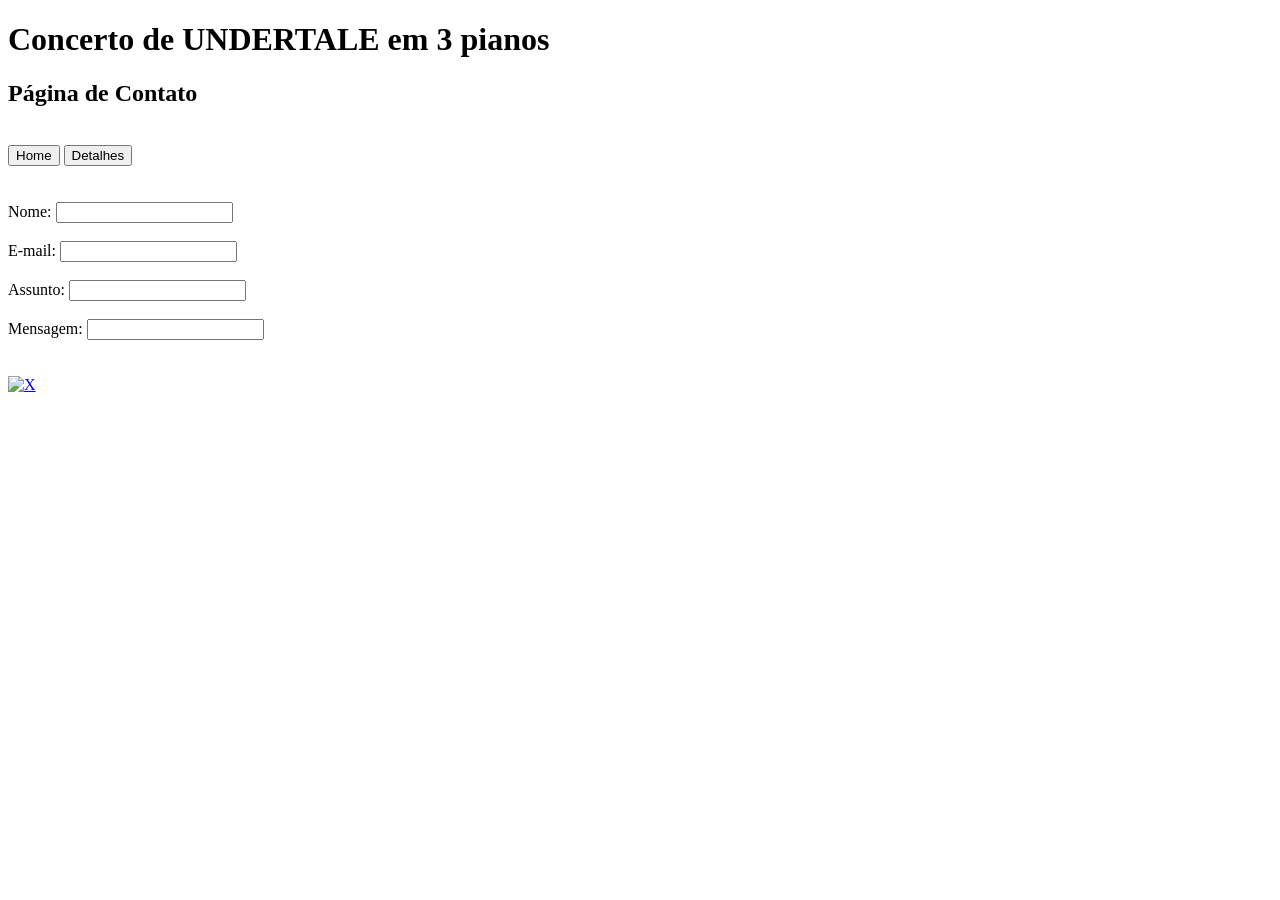
==== PROJETO_CONTADOR/Contato.html @ 2f6a962e "Projeto Contador Contador para o Concerto de UNDERTALE em Tóquio, Japão" ====
<!DOCTYPE html>
<html lang="pt-BR">

<head>
    <meta charset="UTF-8">
    <meta name="viewport" content="width=device-width, initial-scale=1.0">
    <title>Concerto de UNDERTALE</title>
    <link rel="stylesheet" href="/css/style.css">
    <script src="/js/script.js"></script>
</head>

<body>
    <div class="container-c">
        <div class="title-c">
            <h1>Concerto de UNDERTALE em 3 pianos</h1>
            <h2>Página de Contato</h2>
            <br>
            <div class="botoes">
                <button class=button onclick="window.location.href='index.html'">Home</button>
                <button class=button onclick="window.location.href='Detalhes.html'">Detalhes</button>
            </div>
        </div>
        <br> <br>
        <div class="form">
            <form class="register-form" id="registerForm">

                <label for="nome">Nome: </label>
                <input type="text" id="nome" required>
                <br><br>
                <label for="email">E-mail: </label>
                <input type="text" id="email" required>
                <br><br>
                <label for="assunto">Assunto: </label>
                <input type="text" id="assunto" required>
                <br><br>
                <label for="mensagem">Mensagem: </label>
                <input type="text" id="mensagem" required>

            </form>
            <br> <br>
        </div>
        <div class="title-c">
            <a href="https://x.com/undertale_sc24" class="botao"><img src="/img/X.svg" alt="X" class="x"></a>
        </div>

    </div>
</body>

</html>
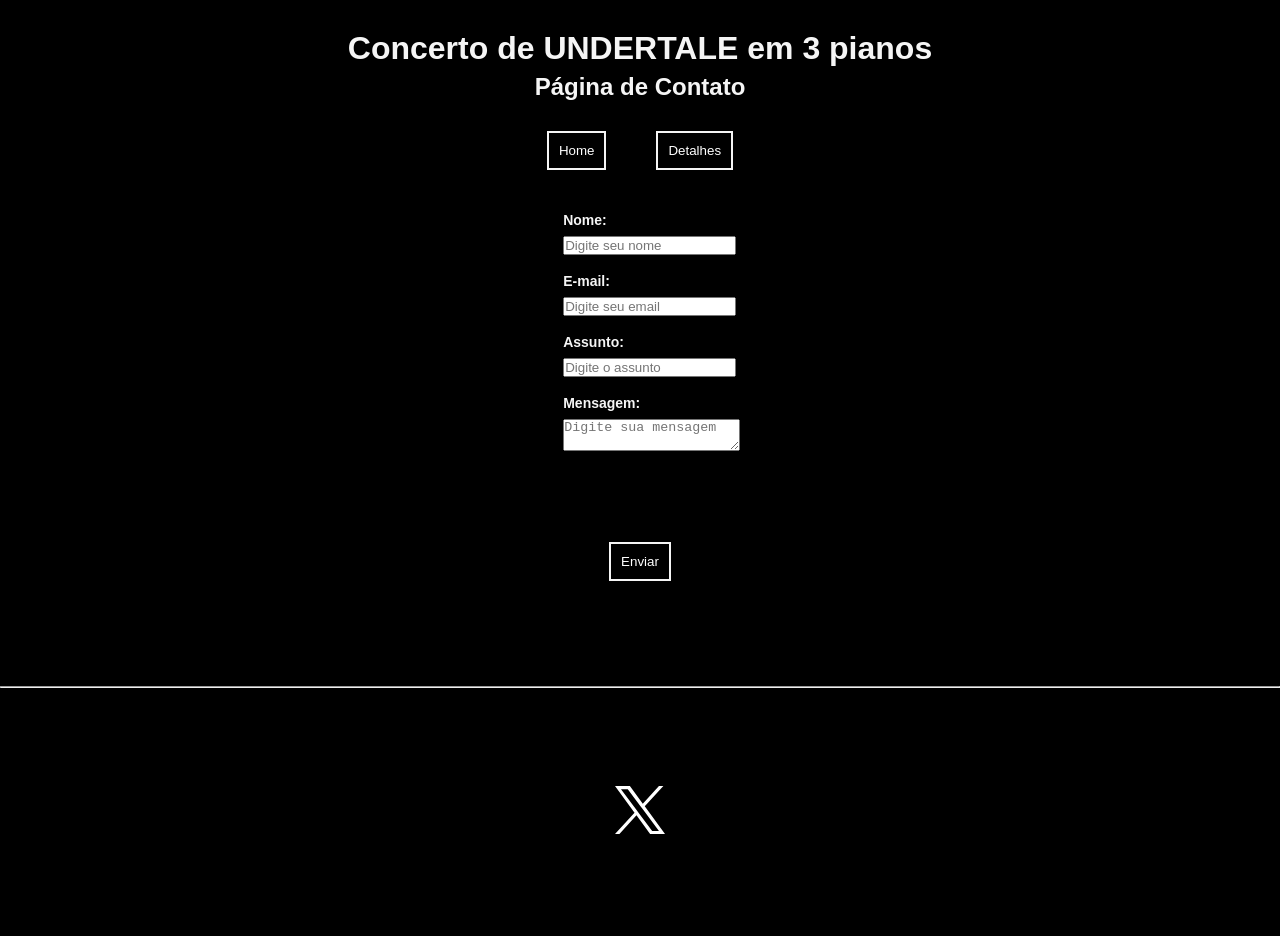
==== commit 37c1e47f: "Projeto Contador Projeto Contador" ====
--- a/PROJETO_CONTADOR/Contato.html
+++ b/PROJETO_CONTADOR/Contato.html
@@ -5,13 +5,14 @@
     <meta charset="UTF-8">
     <meta name="viewport" content="width=device-width, initial-scale=1.0">
     <title>Concerto de UNDERTALE</title>
-    <link rel="stylesheet" href="/css/style.css">
+    <link rel="stylesheet" href="./css/style.css">
     <script src="/js/script.js"></script>
 </head>
 
 <body>
     <div class="container-c">
         <div class="title-c">
+            <br>
             <h1>Concerto de UNDERTALE em 3 pianos</h1>
             <h2>Página de Contato</h2>
             <br>
@@ -22,28 +23,33 @@
         </div>
         <br> <br>
         <div class="form">
-            <form class="register-form" id="registerForm">
+            <form id="registerForm">
 
                 <label for="nome">Nome: </label>
-                <input type="text" id="nome" required>
+                <input type="text" id="nome" placeholder="Digite seu nome" required>
                 <br><br>
                 <label for="email">E-mail: </label>
-                <input type="text" id="email" required>
+                <input type="text" id="email" placeholder="Digite seu email" required>
                 <br><br>
                 <label for="assunto">Assunto: </label>
-                <input type="text" id="assunto" required>
+                <input type="text" id="assunto" placeholder="Digite o assunto" required>
                 <br><br>
                 <label for="mensagem">Mensagem: </label>
-                <input type="text" id="mensagem" required>
-
-            </form>
-            <br> <br>
-        </div>
+                <textarea id="mensagem" placeholder="Digite sua mensagem"></textarea>
+            
+            </div> <br>
+            <div class="title-c">
+                <button class="button" type="submit">Enviar</button>
+            </div>
+            </form> 
+            <br> <br> <hr> <br> <br>
+        
         <div class="title-c">
-            <a href="https://x.com/undertale_sc24" class="botao"><img src="/img/X.svg" alt="X" class="x"></a>
+            <a href="https://x.com/undertale_sc24" class="botao"><img src="img/X.svg" alt="X" class="x"></a>
         </div>
 
     </div>
+    <br> <br>
 </body>
 
 </html>
--- a/PROJETO_CONTADOR/css/style.css
+++ b/PROJETO_CONTADOR/css/style.css
@@ -0,0 +1,129 @@
+* {
+  margin: 0;
+  padding: 0;
+  box-sizing: border-box;
+}
+@font-face {
+  font-family: 'Determination';
+  src: url('/fonts/determination.woff2') format('woff2');
+}
+body {
+  background-image: url("/img/undertale2.jpg");
+  background-size: 100%;
+  background-repeat: no-repeat;
+  background-color: black;
+  color: whitesmoke;
+  font-family: 'Determination', sans-serif;
+  /* user-select: none; */
+}
+hr {
+  width: 100vw;
+}
+label {
+  display: block;
+}
+.banner {
+  width: 512px;
+  height: 264px;
+}
+.form {
+  width: 200px;
+  height: auto;
+  margin-left: 44vw;
+}
+.title-c {
+  display: flex;
+  flex-direction: column;
+  width: 100vw;
+  height: 50vh;
+  align-items: center;
+  justify-content: space-evenly;
+  text-align: center;
+}
+.container {
+  
+  display: flex;
+  flex-direction: column;
+  width: 100vw;
+  height: 100vh;
+  align-items: center;
+  justify-content: space-evenly;
+  text-align: center;
+
+}
+.container-c {
+  display: flex;
+  flex-direction: column;
+  width: 100vw;
+  height: 100vh;
+}
+h3 {
+   font-family: 'Determination', sans-serif;
+  font-size: 20px;
+}
+.title {
+   font-family: 'Determination', sans-serif;
+  font-size: calc(10px + 3vw);
+}
+
+.title p {
+   font-family: 'Determination', sans-serif;
+  font-size: calc(10px + 1vw);
+}
+.countdown {
+
+  display: flex;
+  width: 60vw;
+  justify-content: space-between;
+  flex-wrap: wrap;
+}
+.countdown h1 {
+  font-size: calc(10px + 8vw);
+  text-shadow: 0 0 10px whitesmoke;
+}
+.button {
+   font-family: 'Determination', sans-serif;
+  background-color: rgb(0, 0, 0);
+  color: rgb(255, 255, 255);
+  padding: 10px;
+  border: solid 2px whitesmoke;
+}
+
+.button:hover {
+  background-color: black;
+  color: rgb(255, 230, 0);
+  border: solid 2px rgb(255, 230, 0);
+  transform: scale(1.10);
+}
+.imagens {
+  justify-content: space-evenly;
+  align-items: center;
+  display: flex;
+}
+.artista {
+  width: calc(50px + 30vw);
+  height: calc(50px + 30vw);
+}
+.telefone {
+  height: 200px;
+  width: 200px;
+}
+.botoes {
+   font-family: 'Determination', sans-serif;
+  display: flex;
+  justify-content: center;
+  align-items: center;
+  gap: 50px;
+}
+.x {
+  height: 50px;
+  width: 50px;
+}
+label {
+   font-family: 'Determination', sans-serif;
+  display: block; /* Coloca a label em uma nova linha */
+  margin-bottom: 8px; /* Espaço entre a label e o campo */
+  font-size: 14px;
+  font-weight: bold;
+  
+}
